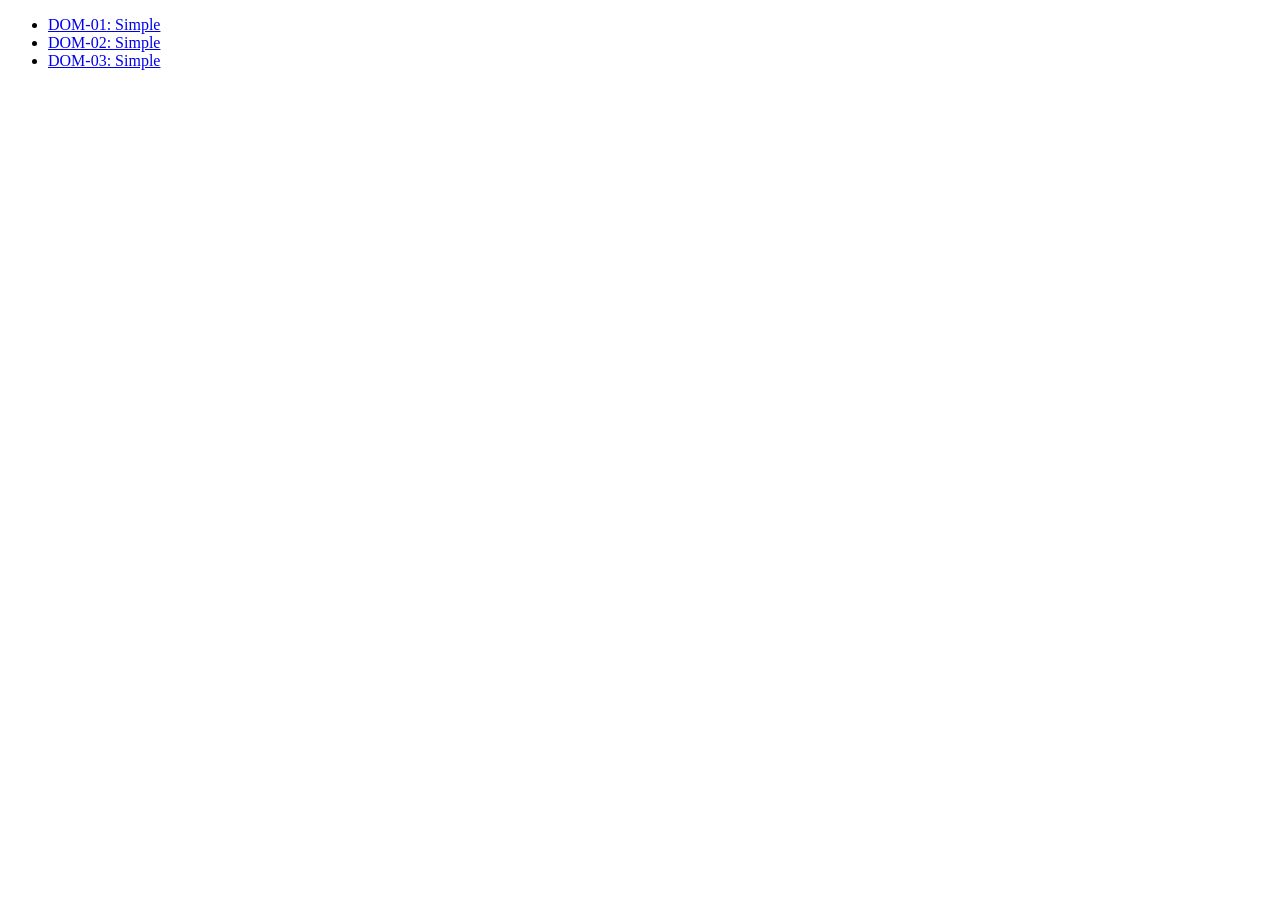
==== index.html @ 7e535c46 "Updates" ====
<!DOCTYPE html>
<html lang="en">
<head>
    <meta charset="UTF-8">
    <meta name="viewport" content="width=device-width, initial-scale=1.0">
    <title>DOM</title>
</head>
<body>
    <ul>
        <li>
            <a href="./dom-01-simple.html">DOM-01: Simple</a>
        </li>
        <li>
            <a href="./dom-02-simple.html">DOM-02: Simple</a>
        </li>
        <li>
            <a href="./dom-03-template.html">DOM-03: Simple</a>
        </li>
</body>
</html>
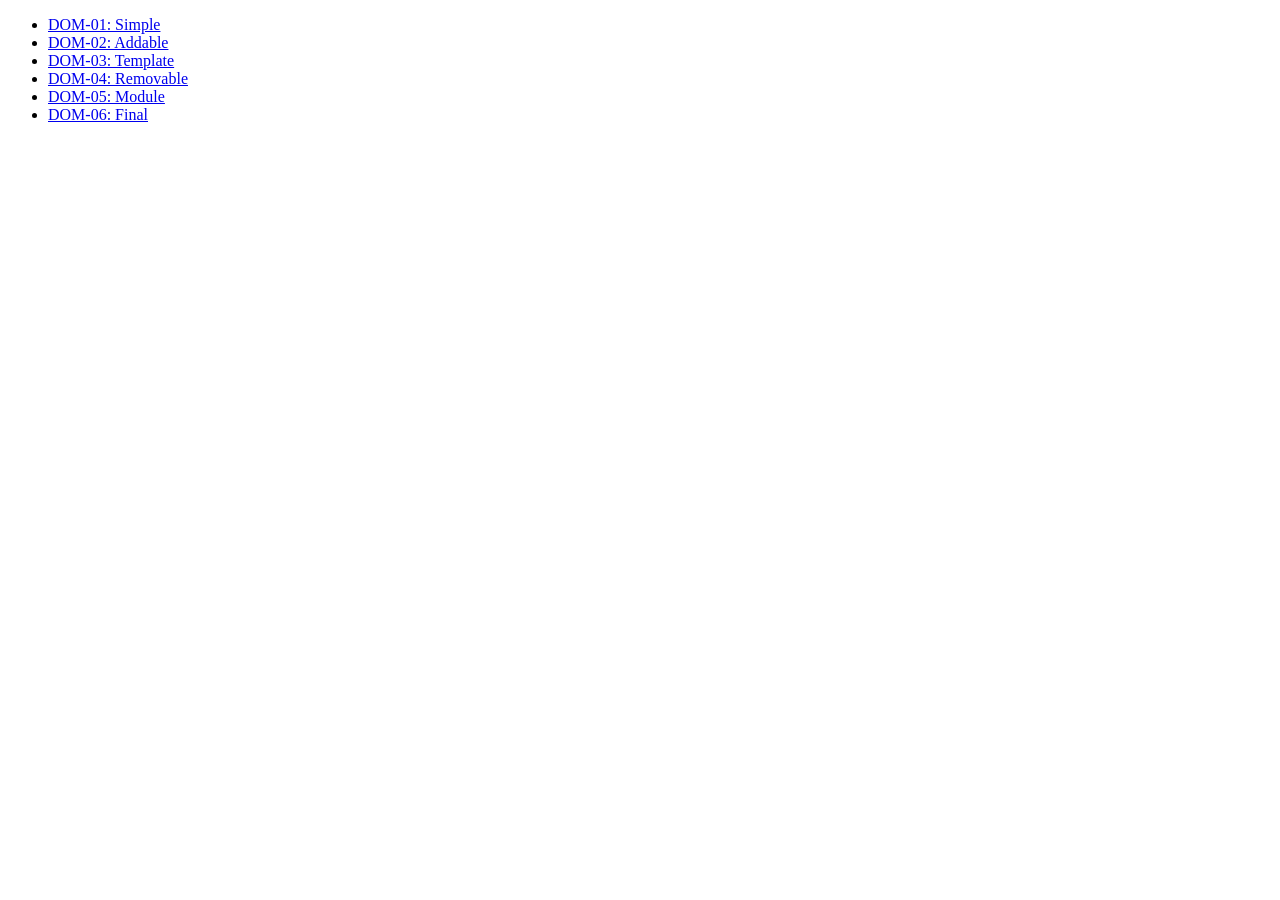
==== commit 8add5d2f: "Updates" ====
--- a/index.html
+++ b/index.html
@@ -1,20 +1,30 @@
-<!DOCTYPE html>
+<!doctype html>
 <html lang="en">
-<head>
-    <meta charset="UTF-8">
-    <meta name="viewport" content="width=device-width, initial-scale=1.0">
+  <head>
+    <meta charset="UTF-8" />
+    <meta name="viewport" content="width=device-width, initial-scale=1.0" />
     <title>DOM</title>
-</head>
-<body>
+  </head>
+  <body>
     <ul>
-        <li>
-            <a href="./dom-01-simple.html">DOM-01: Simple</a>
-        </li>
-        <li>
-            <a href="./dom-02-simple.html">DOM-02: Simple</a>
-        </li>
-        <li>
-            <a href="./dom-03-template.html">DOM-03: Simple</a>
-        </li>
-</body>
-</html>+      <li>
+        <a href="./dom-01-simple.html">DOM-01: Simple</a>
+      </li>
+      <li>
+        <a href="./dom-02-addable.html">DOM-02: Addable</a>
+      </li>
+      <li>
+        <a href="./dom-03-template.html">DOM-03: Template</a>
+      </li>
+      <li>
+        <a href="./dom-04-removable.html">DOM-04: Removable</a>
+      </li>
+      <li>
+        <a href="./dom-05-module.html">DOM-05: Module</a>
+      </li>
+      <li>
+        <a href="./dom-06-final.html">DOM-06: Final</a>
+      </li>
+    </ul>
+  </body>
+</html>
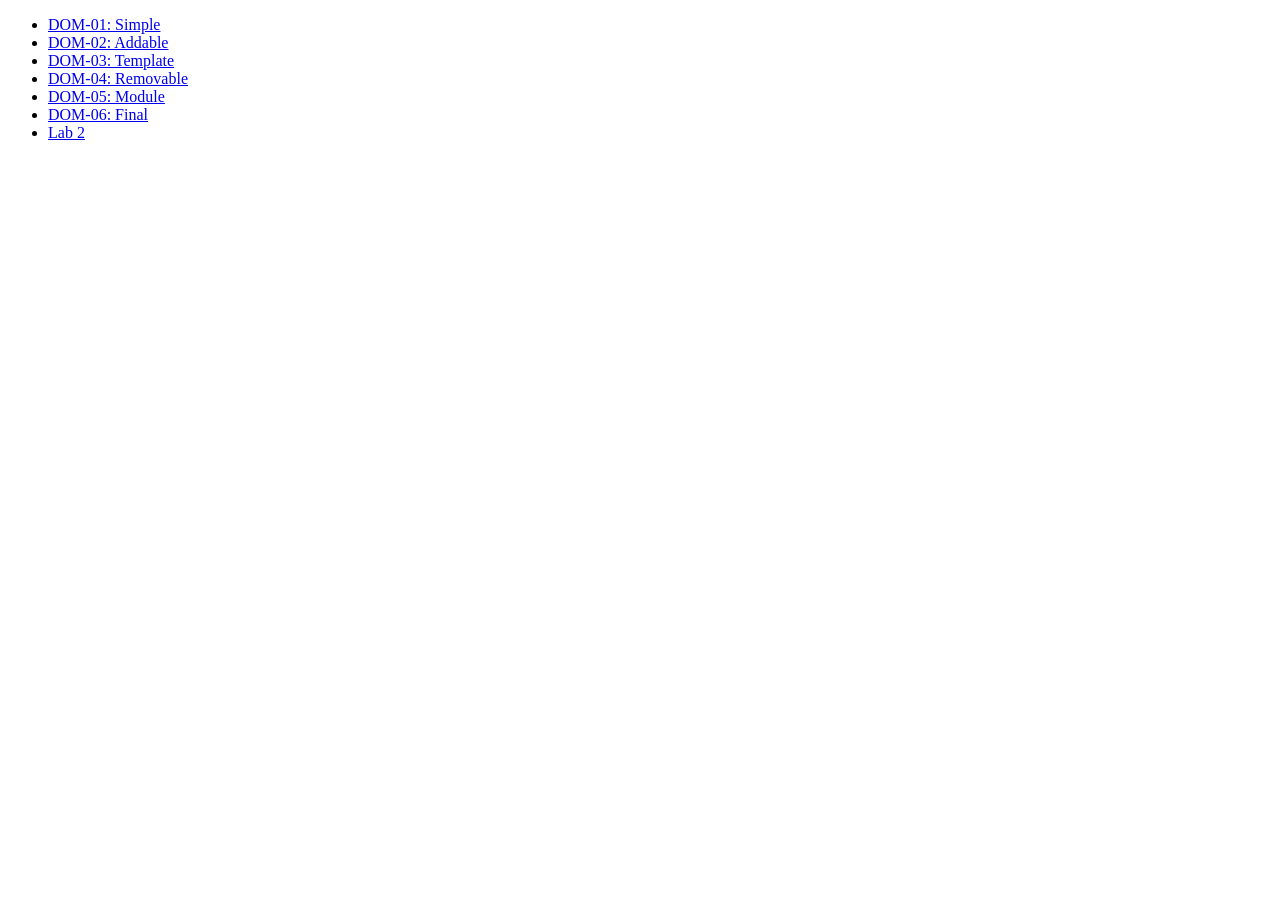
==== commit 51fff043: "Updates" ====
--- a/index.html
+++ b/index.html
@@ -25,6 +25,9 @@
       <li>
         <a href="./dom-06-final.html">DOM-06: Final</a>
       </li>
+      <li>
+        <a href="./Lab2.html">Lab 2</a>
+      </li>
     </ul>
   </body>
 </html>
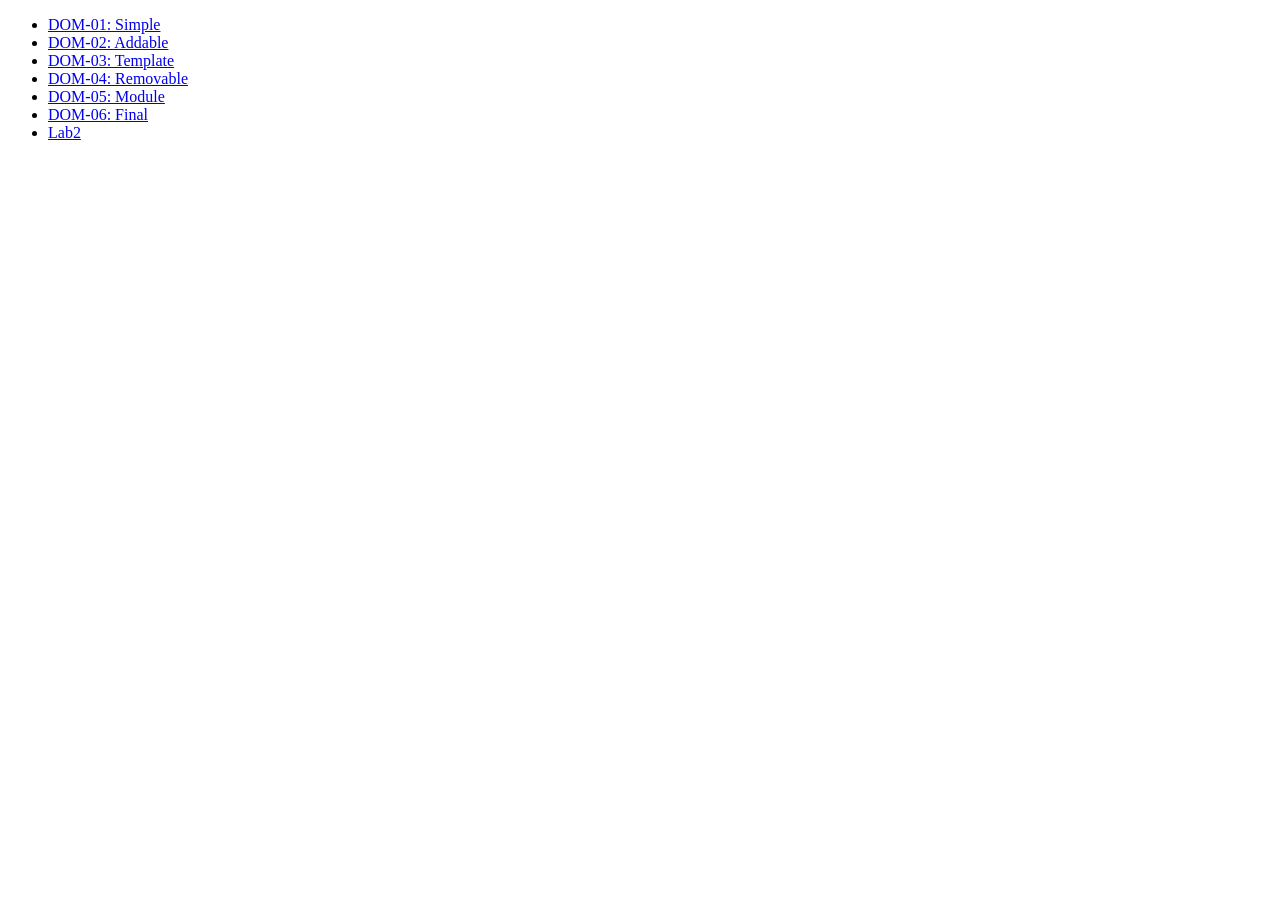
==== commit 4fa60160: "Updates" ====
--- a/index.html
+++ b/index.html
@@ -26,7 +26,7 @@
         <a href="./dom-06-final.html">DOM-06: Final</a>
       </li>
       <li>
-        <a href="./Lab2.html">Lab 2</a>
+        <a href="./Lab2.html">Lab2</a>
       </li>
     </ul>
   </body>
